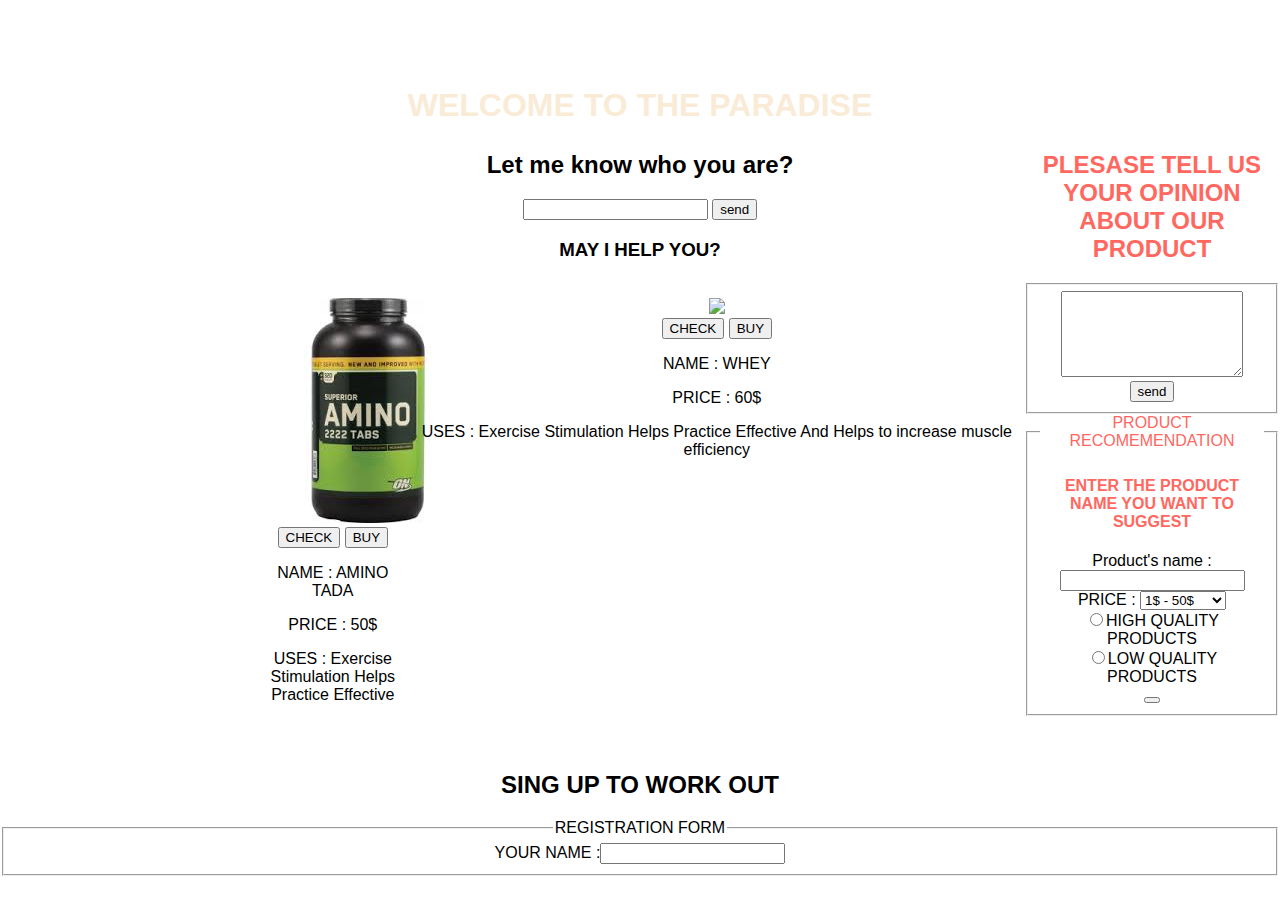
==== case-studyy.html @ 853a5888 "TINH Nang" ====
<!doctype html>
<html lang="en">
<head>
    <meta charset="UTF-8">
    <meta name="viewport"
          content="width=device-width, user-scalable=no, initial-scale=1.0, maximum-scale=1.0, minimum-scale=1.0">
    <meta http-equiv="X-UA-Compatible" content="ie=edge">
    <title>Document</title>
    <style>

        body {
            margin: 0;
            padding: 0;
            text-align: center;
            background-size: cover;
            background-position: center;
            font-family: sans-serif;
        }

        .contact-title {
            margin-top: 100px;
            color: antiquewhite;
            text-transform: uppercase;
            transition: all 4s ease-in-out;
        }

        .contact-title h1 {
            font-size: 32px;
            line-height: 10px;
        }

        .body {
            height: 800px;
            width: auto;
            background-position: center;
        }

        .left {
            height: 80%;
            width: 20%;
            float: left;
        }

        .mid {
            height: 80%;
            width: 60%;
            float: left;
        }

        .right {
            height: 80%;
            width: 20%;
            float: left;
        }

        .footer {
            height: 20%;
            width: 100%;
        }
        .midleft{
            height: 80%;
            width: 20%;
            float: left;
        }
    </style>
    <script src="js-CASESTUDY.js"></script>
</head>
<body>
<div class="body">
    <div class="contact-title">
        <h1>WELCOME TO THE PARADISE</h1>
    </div>
    <div class="left">
        <img src="https://media.doanhnghiepvn.vn/Images/Uploaded/Share/2019/08/24/Duong-cong-my-mieu-cua-hot-girl-phong-gym-Ha-Noi_6.jpg"
             alt="" class="mySlides" style="width: 80%">
        <img src="https://encrypted-tbn0.gstatic.com/images?q=tbn%3AANd9GcSYXBumeqWZ065lcd-tLu2ynRk5xmtLqWKwcQExmnmoryvu0EXn&usqp=CAU"
             alt="" class="mySlides" style="width: 80%">
        <img src="https://golmart.com.vn/wp-content/uploads/2020/02/gian-ta-da-nang-10.jpg"
             alt="" class="mySlides" style="width: 80%">
    </div>
    <div class="mid">
        <div><h2>Let me know who you are?</h2>
            <input type="text">&nbsp;<input type="submit" value="send"><BR>
            <H3>MAY I HELP YOU?</H3>
        </div>
        <BR>
        <div class="midleft">
            <img src="[data-uri]"><br>
            <button TYPE="submit" onclick="submit()">CHECK</button>
                <button TYPE="submit" onclick="buy()">BUY</button>
            <div id="product">
                <p>NAME : AMINO TADA</p>
                <p>PRICE : 50$</p>
                <p>USES : Exercise Stimulation Helps Practice Effective</p>

            </div>
        </div>
        <div class="midright">
            <img src="https://nshapefitness.vn/wp-content/uploads/images/userfiles/3.tintuc/khoedep/dinhduong/wheyprotein/whey-protein_compressed.jpg" width="300px" height="auto"><br>
            <button type="submit" onclick="submits()">CHECK</button>
            <button TYPE="submit" onclick="buy()">BUY</button>
        </div>
        <div id="products">
            <p>NAME : WHEY</p>
            <p>PRICE : 60$</p>
            <p>USES : Exercise Stimulation Helps Practice Effective And
                Helps to increase muscle efficiency</p>

        </div>
    </div>
    <div class="right">
        <h2 style="color: #ff675f">PLESASE TELL US YOUR OPINION ABOUT OUR PRODUCT</h2>
        <form>
            <fieldset>
                <textarea style="height: 80px"></textarea><br>
                <button type="button" value="send">send</button>
            </fieldset>
        </form>
        <form>
            <fieldset>
                <legend style="color: #ff675f">PRODUCT RECOMEMENDATION</legend>
                <h4 STYLE="color: #ff675f">ENTER THE PRODUCT NAME YOU WANT TO SUGGEST </h4>
                Product's name :<input type="text" ><br>
                PRICE : <select>
                <option>1$ - 50$</option>
                <option>51$ - 100$</option>
                <option> > 100$</option>
            </select><BR>
                <input type="radio" name="product" value="HIGH QUALITY PRODUCTS">HIGH QUALITY PRODUCTS<BR>
                <input type="radio" name="product" value="LOW QUALITY PRODUCTS">LOW QUALITY PRODUCTS<BR>
                <button></button>
            </fieldset>
        </form>
    </div>
    <div class="footer">
        <h2>SING UP TO WORK OUT</h2>
        <form>
            <fieldset>
                <legend>REGISTRATION FORM</legend>
                YOUR NAME :<input type="text" class="">
            </fieldset>
        </form>
    </div>
</div>
</body>
</html>
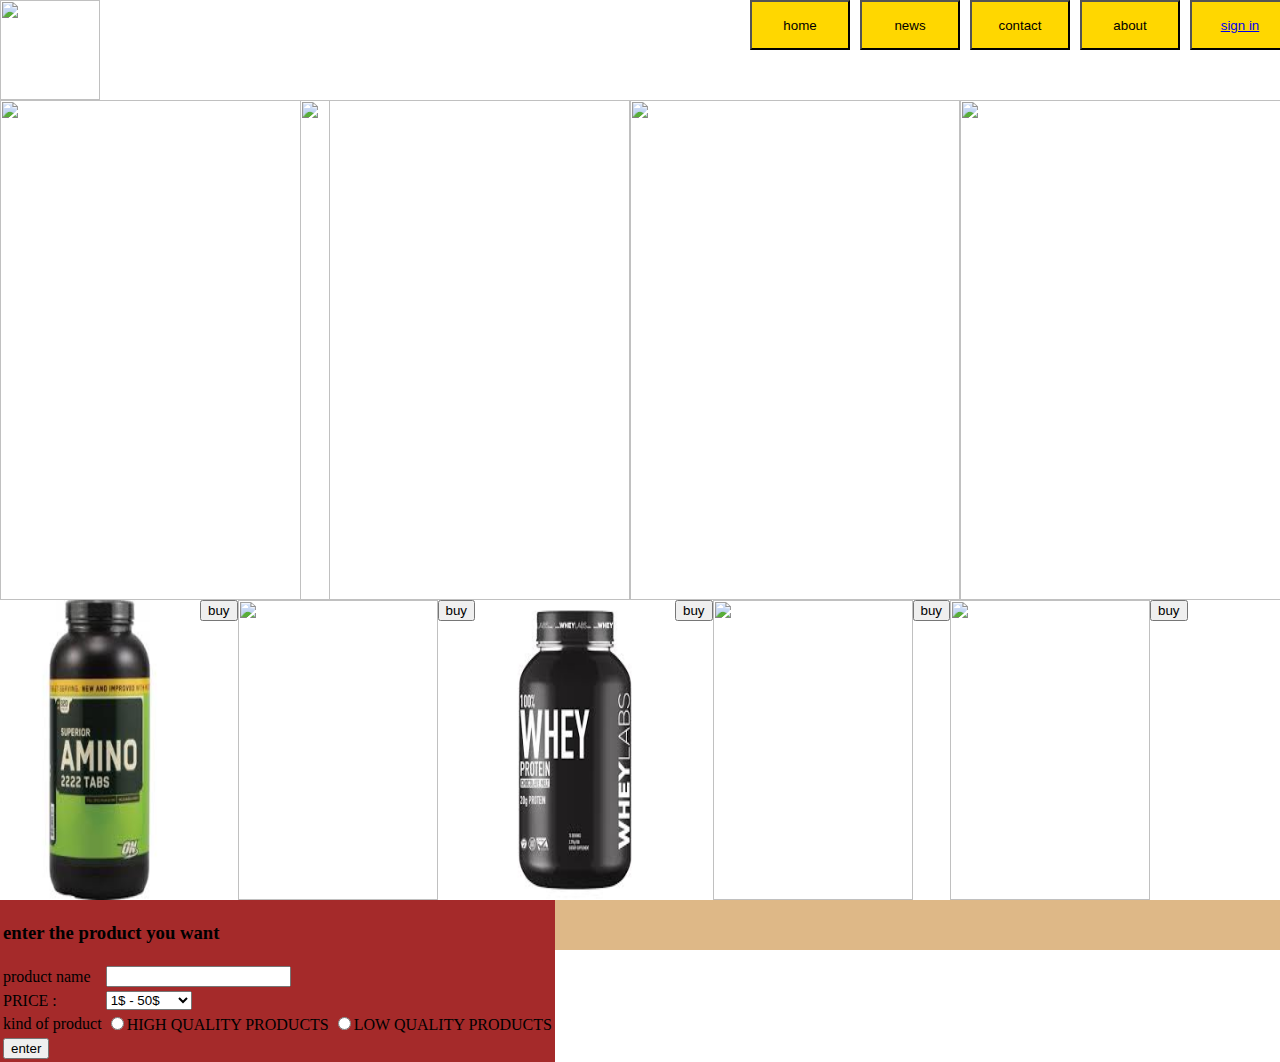
==== commit 39a91e5f: "them cac tinh nang" ====
--- a/case-studyy.html
+++ b/case-studyy.html
@@ -1,146 +1,151 @@
-<!doctype html>
+<!DOCTYPE html>
 <html lang="en">
 <head>
     <meta charset="UTF-8">
-    <meta name="viewport"
-          content="width=device-width, user-scalable=no, initial-scale=1.0, maximum-scale=1.0, minimum-scale=1.0">
-    <meta http-equiv="X-UA-Compatible" content="ie=edge">
-    <title>Document</title>
+    <title>gym studio</title>
     <style>
+        body{
+            width: 1300px;
+            height: auto;
+            margin: auto;
+            background: url("https://ae01.alicdn.com/kf/HTB1Jhi1X2vsK1Rjy0Fiq6zwtXXaU/custom-photo-3d-wallpaper-Personality-creative-beauty-collage-gym-background-living-room-home-improvement-wallpaper-for.jpg_q50.jpg");
+        }
+        header{
+            width: 300px;
+            height: 100px;
+            float: left;
+        }
+        nav{
+            width: 1000px;
+            height: 100px ;
+            float: left ;
+        }
+        section{
+            height: 500px;
+            width: 300px;
+            float: left;
+        }
+        article{
+            height: 500px;
+            width: 1000px;
+            float: left;
+        }
+        aside{
+            height: 300px;
+            float: left;
+            width: 1300px;
 
-        body {
+        }
+        footer{
+            height: 50px;
+            width: 1300px;
+            float: left;
+            background-color: burlywood;
+        }
+        .logo{
+            margin-right: 30px;
+        }
+        ul{
+            border: none;
+            list-style-type: none;
             margin: 0;
             padding: 0;
-            text-align: center;
-            background-size: cover;
-            background-position: center;
-            font-family: sans-serif;
         }
-
-        .contact-title {
-            margin-top: 100px;
-            color: antiquewhite;
-            text-transform: uppercase;
-            transition: all 4s ease-in-out;
+        li{
+            display: inline;
+            float: right;
+            padding-right: 10px;
         }
-
-        .contact-title h1 {
-            font-size: 32px;
-            line-height: 10px;
+        li button:hover{
+            background-color: chocolate;
         }
-
-        .body {
-            height: 800px;
-            width: auto;
-            background-position: center;
+        button{
+            display: block;
+            width: 100px;
+            height: 50px;
+            background-color: gold;
         }
-
-        .left {
-            height: 80%;
-            width: 20%;
+        img{
+            width: 330px;
+            height: 500px;
             float: left;
         }
-
-        .mid {
-            height: 80%;
-            width: 60%;
-            float: left;
-        }
-
-        .right {
-            height: 80%;
-            width: 20%;
-            float: left;
-        }
-
-        .footer {
-            height: 20%;
-            width: 100%;
-        }
-        .midleft{
-            height: 80%;
-            width: 20%;
+        .product{
             float: left;
         }
     </style>
-    <script src="js-CASESTUDY.js"></script>
 </head>
 <body>
-<div class="body">
-    <div class="contact-title">
-        <h1>WELCOME TO THE PARADISE</h1>
+<header>
+    <img class="logo" src="—Pngtree—sport gym logo bodybuilder with_5225110.png" style=" height:100px;width:100px">
+</header>
+<nav><ul>
+    <li><button><a href="signin.html">sign in</a></button></li>
+    <li><button>about</button></li>
+    <li><button>contact</button></li>
+    <li><button>news</button></li>
+    <li><button>home</button></li>
+</ul></nav>
+<section>
+    <img src="https://images-na.ssl-images-amazon.com/images/I/51L4oWgTCkL._SX342_.jpg" alt="" class="text">
+</section>
+<article>
+    <div class="picture">
+        <img src="https://media.doanhnghiepvn.vn/Images/Uploaded/Share/2019/08/24/Duong-cong-my-mieu-cua-hot-girl-phong-gym-Ha-Noi_6.jpg" alt="">
     </div>
-    <div class="left">
-        <img src="https://media.doanhnghiepvn.vn/Images/Uploaded/Share/2019/08/24/Duong-cong-my-mieu-cua-hot-girl-phong-gym-Ha-Noi_6.jpg"
-             alt="" class="mySlides" style="width: 80%">
-        <img src="https://encrypted-tbn0.gstatic.com/images?q=tbn%3AANd9GcSYXBumeqWZ065lcd-tLu2ynRk5xmtLqWKwcQExmnmoryvu0EXn&usqp=CAU"
-             alt="" class="mySlides" style="width: 80%">
-        <img src="https://golmart.com.vn/wp-content/uploads/2020/02/gian-ta-da-nang-10.jpg"
-             alt="" class="mySlides" style="width: 80%">
+    <div class="picture">
+        <img src="https://encrypted-tbn0.gstatic.com/images?q=tbn%3AANd9GcSYXBumeqWZ065lcd-tLu2ynRk5xmtLqWKwcQExmnmoryvu0EXn&usqp=CAU" alt="">
     </div>
-    <div class="mid">
-        <div><h2>Let me know who you are?</h2>
-            <input type="text">&nbsp;<input type="submit" value="send"><BR>
-            <H3>MAY I HELP YOU?</H3>
-        </div>
-        <BR>
-        <div class="midleft">
-            <img src="[data-uri]"><br>
-            <button TYPE="submit" onclick="submit()">CHECK</button>
-                <button TYPE="submit" onclick="buy()">BUY</button>
-            <div id="product">
-                <p>NAME : AMINO TADA</p>
-                <p>PRICE : 50$</p>
-                <p>USES : Exercise Stimulation Helps Practice Effective</p>
-
-            </div>
-        </div>
-        <div class="midright">
-            <img src="https://nshapefitness.vn/wp-content/uploads/images/userfiles/3.tintuc/khoedep/dinhduong/wheyprotein/whey-protein_compressed.jpg" width="300px" height="auto"><br>
-            <button type="submit" onclick="submits()">CHECK</button>
-            <button TYPE="submit" onclick="buy()">BUY</button>
-        </div>
-        <div id="products">
-            <p>NAME : WHEY</p>
-            <p>PRICE : 60$</p>
-            <p>USES : Exercise Stimulation Helps Practice Effective And
-                Helps to increase muscle efficiency</p>
-
-        </div>
+    <div class="picture">
+        <img src="https://golmart.com.vn/wp-content/uploads/2020/02/gian-ta-da-nang-10.jpg" alt="">
     </div>
-    <div class="right">
-        <h2 style="color: #ff675f">PLESASE TELL US YOUR OPINION ABOUT OUR PRODUCT</h2>
-        <form>
-            <fieldset>
-                <textarea style="height: 80px"></textarea><br>
-                <button type="button" value="send">send</button>
-            </fieldset>
-        </form>
-        <form>
-            <fieldset>
-                <legend style="color: #ff675f">PRODUCT RECOMEMENDATION</legend>
-                <h4 STYLE="color: #ff675f">ENTER THE PRODUCT NAME YOU WANT TO SUGGEST </h4>
-                Product's name :<input type="text" ><br>
-                PRICE : <select>
+</article>
+<aside>
+    <div class="product">
+        <img style="width: 200px;height: 300px" src="[data-uri]" alt="" >
+        <input type="button" value="buy">
+    </div>
+    <div class="product">
+        <img style="width: 200px;height: 300px" src="https://lh3.googleusercontent.com/proxy/XZmce7OhTaKPiM9h9VdWLCsUvC1yyyaJGH5dur-GvA5fp2wc06LHPonDGnuSmq8Wf1SThEbpACOGvyVJSGj79FrG0wLZPmqhEHfUWnFF4nXVl_NIE-eHOaZ7z5QwDgKHRTm4wmyZ_4VjgHORTBHWeSPhm8bgT13sLJy_H_dUDJOUYZboxmrnSmK0xg" alt="" >
+        <input type="button" value="buy">
+    </div>
+    <div class="product">
+        <img style="width: 200px;height: 300px" src="[data-uri]" alt="" >
+        <input type="button" value="buy">
+    </div>
+    <div class="product">
+        <img style="width: 200px;height: 300px" src="https://product.hstatic.net/1000185761/product/ast-vp2-whey-protein-isolate-907g-vanilla_master.jpg" alt="" >
+        <input type="button" value="buy">
+    </div>
+    <div class="product">
+        <img style="width: 200px;height: 300px" src="https://vuagym.com/wp-content/uploads/2019/07/500g-myprotein-impact-whey-protein-share-le.jpg" alt="" >
+        <input type="button" value="buy">
+    </div>
+</aside>
+<footer><form action="">
+    <table style="background-color: brown">
+        <tr><td colspan="2"><h3>enter the product you want</h3></td></tr>
+        <tr>
+            <td><label >product name</label></td>
+            <td><input type="text"></td>
+        </tr>
+        <tr>
+            <td><label >  PRICE : </label></td>
+            <td><select>
                 <option>1$ - 50$</option>
                 <option>51$ - 100$</option>
                 <option> > 100$</option>
-            </select><BR>
-                <input type="radio" name="product" value="HIGH QUALITY PRODUCTS">HIGH QUALITY PRODUCTS<BR>
-                <input type="radio" name="product" value="LOW QUALITY PRODUCTS">LOW QUALITY PRODUCTS<BR>
-                <button></button>
-            </fieldset>
-        </form>
-    </div>
-    <div class="footer">
-        <h2>SING UP TO WORK OUT</h2>
-        <form>
-            <fieldset>
-                <legend>REGISTRATION FORM</legend>
-                YOUR NAME :<input type="text" class="">
-            </fieldset>
-        </form>
-    </div>
-</div>
+            </select></td>
+        </tr>
+        <tr>
+            <td><label >kind of product</label></td>
+            <td> <input type="radio" name="product" value="HIGH QUALITY PRODUCTS">HIGH QUALITY PRODUCTS
+                <input type="radio" name="product" value="LOW QUALITY PRODUCTS">LOW QUALITY PRODUCTS
+            </td>
+        </tr>
+        <tr><td colspan="2"><input type="button" value="enter"></td></tr>
+    </table>
+</form></footer>
+
 </body>
 </html>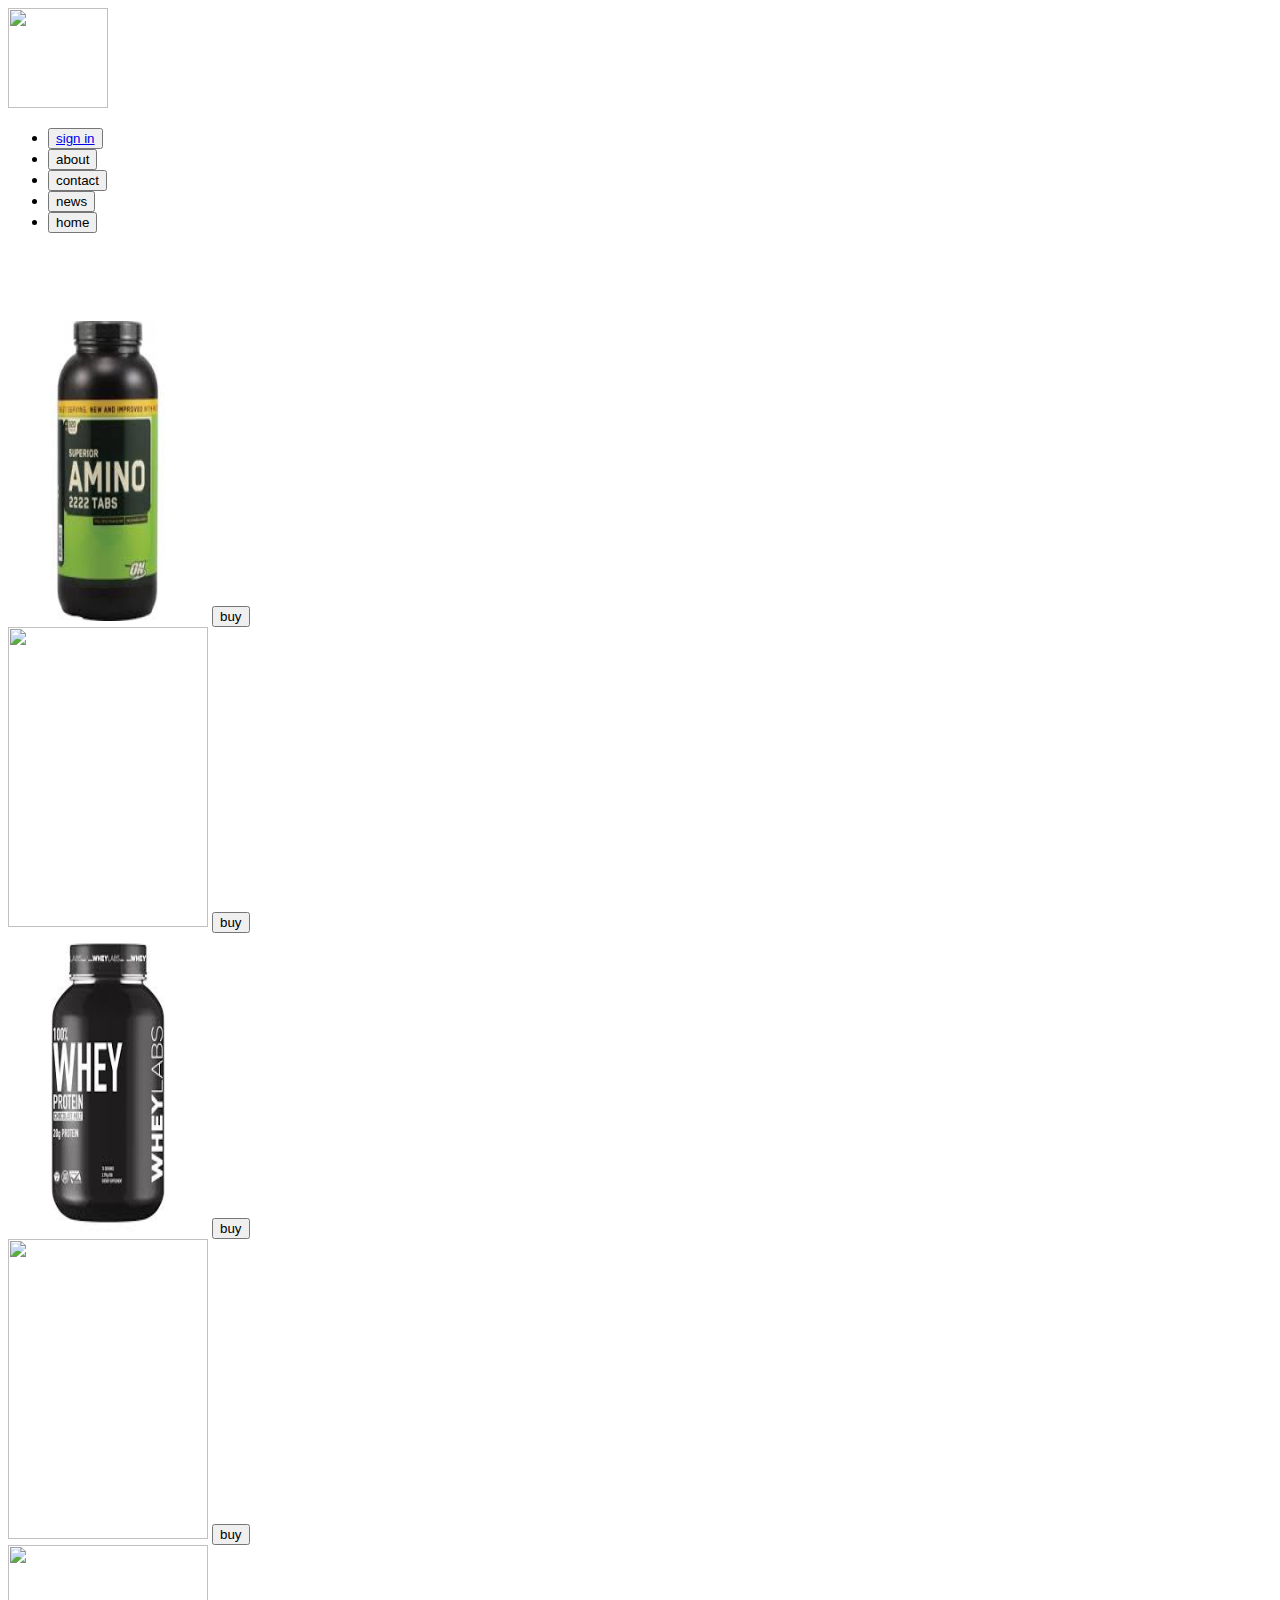
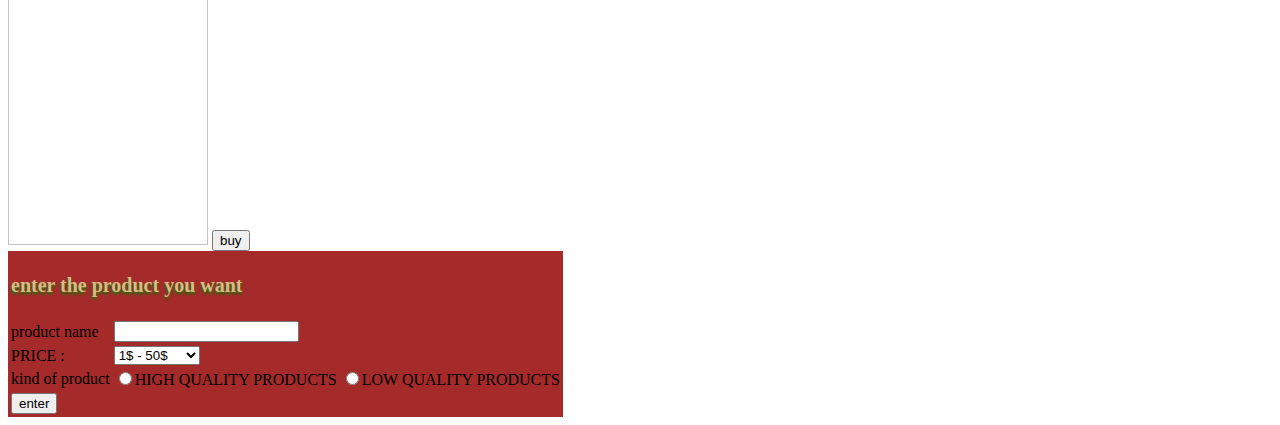
==== commit 06b5ef03: "hoan thien" ====
--- a/case-studyy.html
+++ b/case-studyy.html
@@ -2,78 +2,9 @@
 <html lang="en">
 <head>
     <meta charset="UTF-8">
-    <title>gym studio</title>
-    <style>
-        body{
-            width: 1300px;
-            height: auto;
-            margin: auto;
-            background: url("https://ae01.alicdn.com/kf/HTB1Jhi1X2vsK1Rjy0Fiq6zwtXXaU/custom-photo-3d-wallpaper-Personality-creative-beauty-collage-gym-background-living-room-home-improvement-wallpaper-for.jpg_q50.jpg");
-        }
-        header{
-            width: 300px;
-            height: 100px;
-            float: left;
-        }
-        nav{
-            width: 1000px;
-            height: 100px ;
-            float: left ;
-        }
-        section{
-            height: 500px;
-            width: 300px;
-            float: left;
-        }
-        article{
-            height: 500px;
-            width: 1000px;
-            float: left;
-        }
-        aside{
-            height: 300px;
-            float: left;
-            width: 1300px;
-
-        }
-        footer{
-            height: 50px;
-            width: 1300px;
-            float: left;
-            background-color: burlywood;
-        }
-        .logo{
-            margin-right: 30px;
-        }
-        ul{
-            border: none;
-            list-style-type: none;
-            margin: 0;
-            padding: 0;
-        }
-        li{
-            display: inline;
-            float: right;
-            padding-right: 10px;
-        }
-        li button:hover{
-            background-color: chocolate;
-        }
-        button{
-            display: block;
-            width: 100px;
-            height: 50px;
-            background-color: gold;
-        }
-        img{
-            width: 330px;
-            height: 500px;
-            float: left;
-        }
-        .product{
-            float: left;
-        }
-    </style>
+    <title>GYM WEP</title>
+    <script src="js-CASESTUDY.js"></script>
+    <link rel="stylesheet" href="caseStudy.css">
 </head>
 <body>
 <header>
@@ -103,19 +34,19 @@
 <aside>
     <div class="product">
         <img style="width: 200px;height: 300px" src="[data-uri]" alt="" >
-        <input type="button" value="buy">
+        <input type="button" value="buy" onclick="submitss()">
     </div>
     <div class="product">
         <img style="width: 200px;height: 300px" src="https://lh3.googleusercontent.com/proxy/XZmce7OhTaKPiM9h9VdWLCsUvC1yyyaJGH5dur-GvA5fp2wc06LHPonDGnuSmq8Wf1SThEbpACOGvyVJSGj79FrG0wLZPmqhEHfUWnFF4nXVl_NIE-eHOaZ7z5QwDgKHRTm4wmyZ_4VjgHORTBHWeSPhm8bgT13sLJy_H_dUDJOUYZboxmrnSmK0xg" alt="" >
-        <input type="button" value="buy">
+        <input type="button" value="buy" onclick="submitsss()">
     </div>
     <div class="product">
         <img style="width: 200px;height: 300px" src="[data-uri]" alt="" >
-        <input type="button" value="buy">
+        <input type="button" value="buy" onclick="submit()">
     </div>
     <div class="product">
         <img style="width: 200px;height: 300px" src="https://product.hstatic.net/1000185761/product/ast-vp2-whey-protein-isolate-907g-vanilla_master.jpg" alt="" >
-        <input type="button" value="buy">
+        <input type="submit" value="buy" onclick="submits()">
     </div>
     <div class="product">
         <img style="width: 200px;height: 300px" src="https://vuagym.com/wp-content/uploads/2019/07/500g-myprotein-impact-whey-protein-share-le.jpg" alt="" >
@@ -143,7 +74,7 @@
                 <input type="radio" name="product" value="LOW QUALITY PRODUCTS">LOW QUALITY PRODUCTS
             </td>
         </tr>
-        <tr><td colspan="2"><input type="button" value="enter"></td></tr>
+        <tr><td colspan="2"><input type="submit" value="enter" ONCLICK="BUYSE()"></td></tr>
     </table>
 </form></footer>
 
--- a/caseStudy.css
+++ b/caseStudy.css
@@ -0,0 +1,312 @@
+.main {
+    padding: 0;
+    margin: auto;
+    width: 1200px;
+    height: 1500px;
+
+}
+
+.head {
+    height: 12%;
+    width: 100%;
+    text-align: center;
+    background-color: bisque;
+}
+
+.head-link {
+    height: 5%;
+    width: 100%;
+}
+
+.left {
+    height: 70%;
+    width: 20%;
+
+    float: left;
+}
+
+.right {
+    height: 70%;
+    width: 80%;
+    float: left;
+
+}
+
+.footer {
+    height: 15%;
+    width: 100%;
+    float: left;
+}
+
+h1 {
+    font-family: Algerian;
+    color: burlywood;
+    text-shadow: 0px 2px 3px green;
+}
+
+h3 {
+    font-size: 20px;
+    color: burlywood;
+    text-shadow: 0px 2px 3px green;
+}
+
+div.scrollmenu {
+    background-color: #333;
+    overflow: auto;
+    white-space: nowrap;
+}
+
+div.scrollmenu a {
+    display: inline-block;
+    color: white;
+    text-align: center;
+    padding: 14px;
+    text-decoration: none;
+}
+
+div.scrollmenu a:hover {
+    background-color: #777;
+}
+.right {
+    display: flex;
+    flex-wrap: wrap;
+}
+.product-card {
+    padding: 2%;
+    flex-grow: 1;
+    flex-basis: 16%;
+
+    display: flex;
+}
+ul#menu-v, #menu-v ul
+{
+    width:200px;
+    border:1px solid rgba(190,190,190,0.3);
+    list-style:none; margin:0; padding:0;
+    z-index:9;
+}
+
+#menu-v li
+{
+    margin:0;padding:0;
+    position:relative;
+    background-color:#DDDDDD;
+    background-color:rgba(0,0,0,0.5);
+    transition:background 0.5s;
+}
+#menu-v li:hover
+{
+    background-color:rgba(0,0,0,0.9);
+}
+
+#menu-v a
+{
+    font:normal 12px Arial;
+    border-top:1px solid rgba(190,190,190,0.3);
+    display:block;
+    color:#EEEEEE;
+    text-decoration:none;
+    line-height:30px;
+    padding-left:22px;
+    position:relative;
+}
+
+#menu-v li:first-child a
+{
+    border-top:0;
+}
+
+#menu-v a.arrow::after{
+    content:'';
+    position:absolute;
+    display:inline;
+    top:50%;
+    margin-top:-4px;
+    right:8px;
+    border-width:4px;
+    border-style:solid;
+    border-color:transparent transparent transparent white;
+    transition:border-color 0.5s;
+}
+
+#menu-v li a.arrow:hover::after
+{
+    border-color:transparent transparent transparent #CCCCCC;
+}
+
+#menu-v li ul
+{
+    min-width:180px;
+    position:absolute;
+    display:none;
+    left:100%;
+    top:50%; transform:translateY(-50%);
+}
+
+#menu-v li:hover > ul
+{
+    display:block;
+}
+.site-footer
+{
+    background-color:#26272b;
+    padding:45px 0 20px;
+    font-size:15px;
+    line-height:24px;
+    color:#737373;
+}
+.site-footer hr
+{
+    border-top-color:#bbb;
+    opacity:0.5
+}
+.site-footer hr.small
+{
+    margin:20px 0
+}
+.site-footer h6
+{
+    color:#fff;
+    font-size:16px;
+    text-transform:uppercase;
+    margin-top:5px;
+    letter-spacing:2px
+}
+.site-footer a
+{
+    color:#737373;
+}
+.site-footer a:hover
+{
+    color:#3366cc;
+    text-decoration:none;
+}
+.footer-links
+{
+    padding-left:0;
+    list-style:none
+}
+.footer-links li
+{
+    display:block
+}
+.footer-links a
+{
+    color:#737373
+}
+.footer-links a:active,.footer-links a:focus,.footer-links a:hover
+{
+    color:#3366cc;
+    text-decoration:none;
+}
+.footer-links.inline li
+{
+    display:inline-block
+}
+.site-footer .social-icons
+{
+    text-align:right
+}
+.site-footer .social-icons a
+{
+    width:40px;
+    height:40px;
+    line-height:40px;
+    margin-left:6px;
+    margin-right:0;
+    border-radius:100%;
+    background-color:#33353d
+}
+.copyright-text
+{
+    margin:0
+}
+@media (max-width:991px)
+{
+    .site-footer [class^=col-]
+    {
+        margin-bottom:30px
+    }
+}
+@media (max-width:767px)
+{
+    .site-footer
+    {
+        padding-bottom:0
+    }
+    .site-footer .copyright-text,.site-footer .social-icons
+    {
+        text-align:center
+    }
+}
+.social-icons
+{
+    padding-left:0;
+    margin-bottom:0;
+    list-style:none
+}
+.social-icons li
+{
+    display:inline-block;
+    margin-bottom:4px
+}
+.social-icons li.title
+{
+    margin-right:15px;
+    text-transform:uppercase;
+    color:#96a2b2;
+    font-weight:700;
+    font-size:13px
+}
+.social-icons a{
+    background-color:#eceeef;
+    color:#818a91;
+    font-size:16px;
+    display:inline-block;
+    line-height:44px;
+    width:44px;
+    height:44px;
+    text-align:center;
+    margin-right:8px;
+    border-radius:100%;
+    -webkit-transition:all .2s linear;
+    -o-transition:all .2s linear;
+    transition:all .2s linear
+}
+.social-icons a:active,.social-icons a:focus,.social-icons a:hover
+{
+    color:#fff;
+    background-color:#29aafe
+}
+.social-icons.size-sm a
+{
+    line-height:34px;
+    height:34px;
+    width:34px;
+    font-size:14px
+}
+.social-icons a.facebook:hover
+{
+    background-color:#3b5998
+}
+.social-icons a.twitter:hover
+{
+    background-color:#00aced
+}
+.social-icons a.linkedin:hover
+{
+    background-color:#007bb6
+}
+.social-icons a.dribbble:hover
+{
+    background-color:#ea4c89
+}
+@media (max-width:767px)
+{
+    .social-icons li.title
+    {
+        display:block;
+        margin-right:0;
+        font-weight:600
+    }
+}